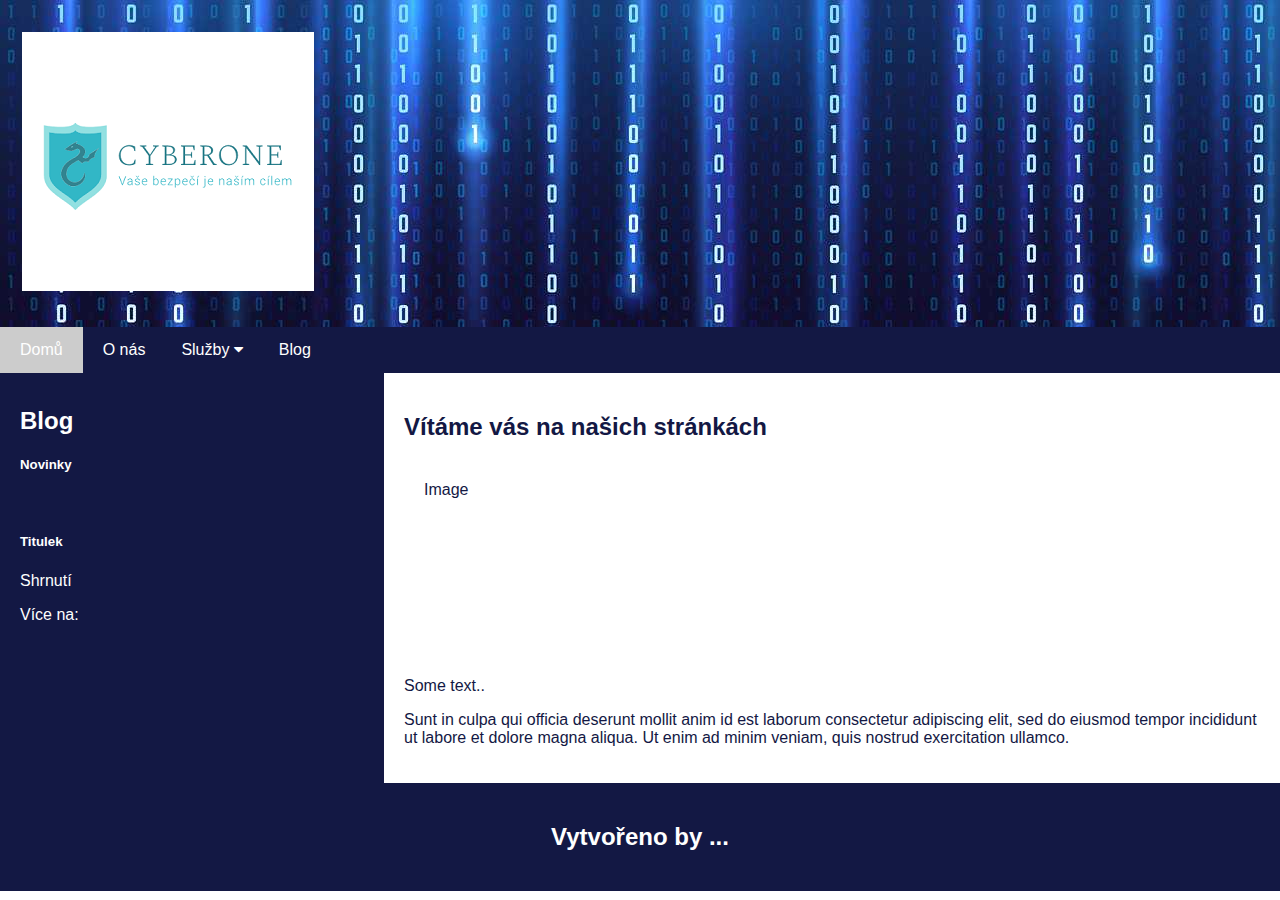
==== index.html @ 9d5e3048 "4" ====
<!DOCTYPE html>
<html>

<head>
    <meta name="viewport" content="width=device-width, initial-scale=1"/>
    <meta name="description" content="Firemní stránky firmy Cyberone"/>
    <meta name="keywords" content="firma, Cyberone, IT security"/>
    <link rel="stylesheet" href="css/style.css">
    <link rel="stylesheet" href="https://cdnjs.cloudflare.com/ajax/libs/font-awesome/4.7.0/css/font-awesome.min.css">
    <script src="script.js"></script>
</head>
<title>
    Cyberone
</title>

<body>
    <div class="header">
        <a href="index.html" class="logo"><img src="pictures/Logo.jpg"></a>
    </div>
    <div class="navbar">
        <a href="index.html" href="javascript:void(0)" class="active">Domů</a>
        <a href="aboutus.html" href="javascript:void(0)">O nás</a>
        <div class="dropdown" href="javascript:void(0)">
            <button class="dropbtn">Služby
                <i class="fa fa-caret-down"></i>
            </button>
            <div class="dropdown-content">
                <a href="ictsecurity.html">ICT security consulting</a>
                <a href="skoleni.html">Školení o bezpečném užívání koncových zařízení</a>
                <a href="nakupaprodej.html">Nákup a prodej bezpečnostních technologií</a>
            </div>
        </div>
        <a href="blog.html" href="javascript:void(0)">Blog</a>
        <div class="right">
        </div>
    </div>
    <div class="row">
        <div class="side">
            <h2>Blog</h2>
            <h5>Novinky</h5>
            <br>
            <div class="article-link">
                <div class="card mb-3" style="max-width: 540px;">
                    <div class="row no-gutters">
                        <div class="col-md-12">
                            <a href=""
                                class="image-container">
                                <img src="" class="lazyloaded"
                                    alt=""
                                    title="" height width="270"
                                    src="">
                            </a>
                        </div>
                        <div class="col-md-8">
                            <div class="card-body">
                                    <h5 class="card-title">Titulek</h5>
                                </a>
                                <p class="card-text">Shrnutí</p>
                                <p class="card-text">Více na:
                                    <a href=""></a>
                                </p>
                            </div>
                        </div>
                    </div>
                </div>
            </div>
        </div>
        <div class="main">
            <h2>Vítáme vás na našich stránkách</h2>
            <div class="fakeimg" style="height:200px;">Image</div>
            <p>Some text..</p>
            <p>Sunt in culpa qui officia deserunt mollit anim id est laborum consectetur adipiscing elit, sed do eiusmod
                tempor incididunt ut labore et dolore magna aliqua. Ut enim ad minim veniam, quis nostrud exercitation
                ullamco.</p>
        </div>
    </div>
    <div class="footer">
        <h2>Vytvořeno by ... </h2>
    </div>
</body>
---- css/style.css ----
* {
  box-sizing: border-box;
}

body {
  font-family: 'Lucida Sans', 'Lucida Sans Regular', 'Lucida Grande', 'Lucida Sans Unicode', Geneva, Verdana, sans-serif;
  margin: 0;
}

.header {
  overflow: hidden;
  padding: 20px 10px;
  text-align: center;
  background-image: url("binary.jpg");
  color: white;
}
.header a {
  float: left;
  color: black;
  text-align: center;
  padding: 12px;
  text-decoration: none;
  font-size: 18px;
  line-height: 25px;
  border-radius: 4px;
}

.header a.logo {
  font-size: 25px;
  font-weight: bold;
}

.header a:hover {
  background-color: #ddd;
  color: black;
}


@media screen and (max-width: 500px) {
  .header a {
    float: none;
    display: block;
    text-align: left;
  }
}
@media screen and (max-width: 600px) {
  .header {
    float: none;
  }
  .header a {
    float: none;
    display: block;
    text-align: left;
    width: 100%;
    margin: 0;
    padding: 14px;
  }
}

.navbar {
  overflow: hidden;
  background-color: rgb(19, 24, 68);
}

/* Style the navigation bar links */
.navbar a {
  float: left;
  display: block;
  color: white;
  text-align: center;
  padding: 14px 20px;
  text-decoration: none;
}

/* Change color on hover */
.navbar a:hover, .dropdown:hover .dropbtn  {
  background-color: rgba(25, 64, 194, 0.726);
  color: white;
}

.dropdown {
  float: left;
  overflow: hidden;
}

.dropdown .dropbtn {
  font-size: 16px;  
  border: none;
  outline: none;
  background-image: src="pictures/binary.jpg";
  padding: 14px 16px;
  background-color: inherit;
  font-family: inherit;
  margin: 0;
  color:white;
}
.dropdown-content {
  display: none;
  position: absolute;
  background-color: rgb(19, 24, 68);
  min-width: 160px;
  box-shadow: 0px 8px 16px 0px rgba(0,0,0,0.2);
  z-index: 1;
}

.dropdown-content a {
  float: none;
  color: white;
  padding: 12px 16px;
  text-decoration: none;
  display: block;
  text-align: left;
}

.dropdown-content a:hover {
  background-color:  rgba(25, 64, 194, 0.726);
}

.dropdown:hover .dropdown-content {
  display: block;
}
/* Column container */
.row {  
  display: flex;
  flex-wrap: wrap;
}

/* Create two unequal columns that sits next to each other */
/* Sidebar/left column */
.side {
  flex: 30%;
  background-color: rgb(19, 24, 68);
  float: left;
  display: block;
  color: white;
  padding: 14px 20px;
  text-decoration: none;
}

/* Main column */
.main {   
  flex: 70%;
  background-color: white;
  color: rgb(19, 24, 68);
  padding: 20px;
}

/* Fake image, just for this example */
.fakeimg {
  width: 100%;
  padding: 20px;
}

/* Responsive layout - when the screen is less than 700px wide, make the two columns stack on top of each other instead of next to each other */
@media screen and (max-width: 700px) {
  .row {   
    flex-direction: column;
  }
}

/* Responsive layout - when the screen is less than 400px wide, make the navigation links stack on top of each other instead of next to each other */
@media screen and (max-width: 400px) {
  .navbar a {
    float: none;
    width:100%;
  }
}
.footer {
  padding: 20px;
  text-align: center;
  background:  rgb(19, 24, 68);
  color: white;
}
.accordion {
  background-color: #eee;
  color: #444;
  cursor: pointer;
  padding: 18px;
  width: 100%;
  border: none;
  text-align: left;
  outline: none;
  font-size: 15px;
  transition: 0.4s;
}

.active, .accordion:hover {
  background-color: #ccc;
}

.panel {
  padding: 0 18px;
  background-color: white;
  max-height: 0;
  overflow: hidden;
  transition: max-height 0.2s ease-out;
}
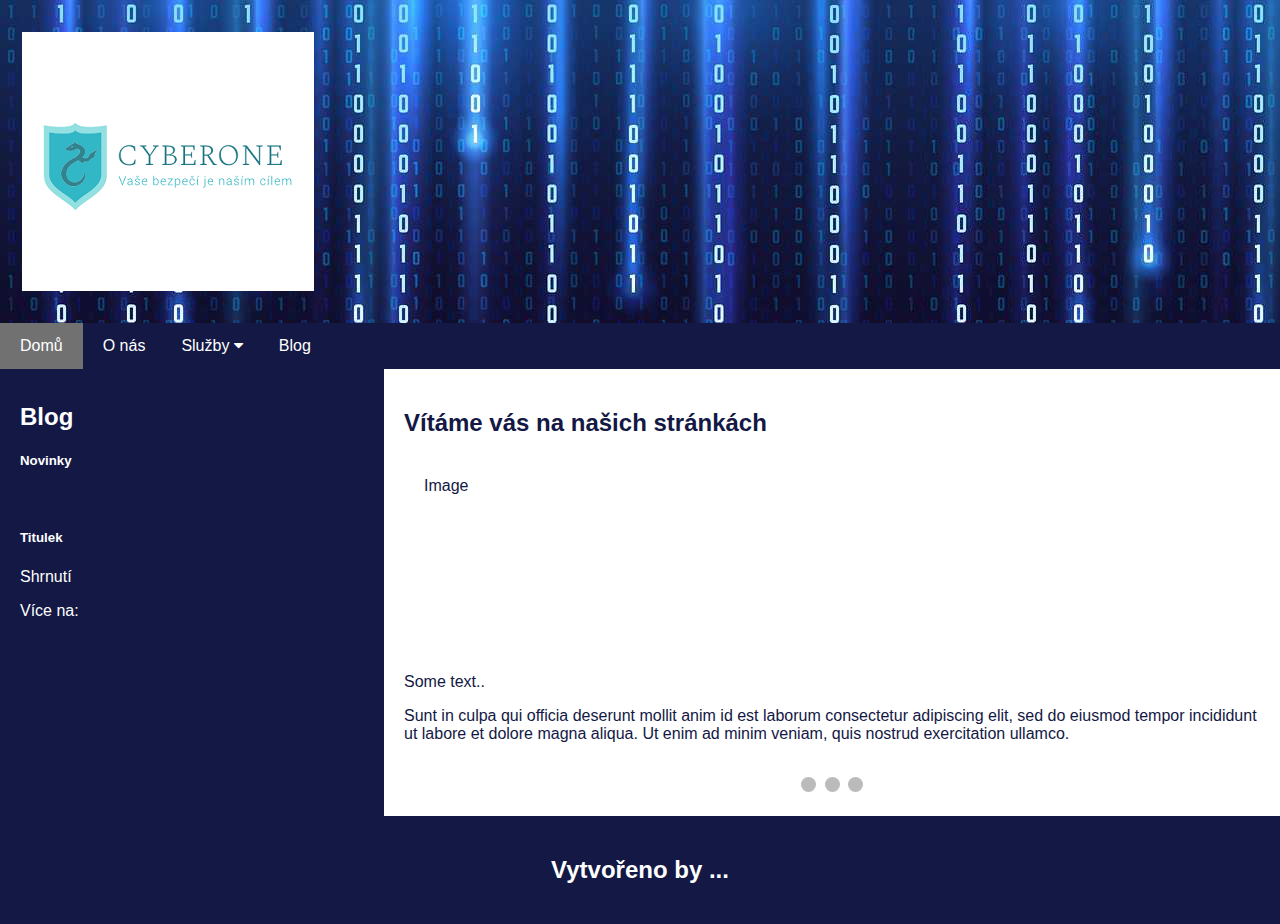
==== commit 6455b726: "2" ====
--- a/index.html
+++ b/index.html
@@ -2,9 +2,9 @@
 <html>
 
 <head>
-    <meta name="viewport" content="width=device-width, initial-scale=1"/>
-    <meta name="description" content="Firemní stránky firmy Cyberone"/>
-    <meta name="keywords" content="firma, Cyberone, IT security"/>
+    <meta name="viewport" content="width=device-width, initial-scale=1" />
+    <meta name="description" content="Firemní stránky firmy Cyberone" />
+    <meta name="keywords" content="firma, Cyberone, IT security" />
     <link rel="stylesheet" href="css/style.css">
     <link rel="stylesheet" href="https://cdnjs.cloudflare.com/ajax/libs/font-awesome/4.7.0/css/font-awesome.min.css">
     <script src="script.js"></script>
@@ -43,17 +43,13 @@
                 <div class="card mb-3" style="max-width: 540px;">
                     <div class="row no-gutters">
                         <div class="col-md-12">
-                            <a href=""
-                                class="image-container">
-                                <img src="" class="lazyloaded"
-                                    alt=""
-                                    title="" height width="270"
-                                    src="">
+                            <a href="" class="image-container">
+                                <img src="" class="lazyloaded" alt="" title="" height width="270" src="">
                             </a>
                         </div>
                         <div class="col-md-8">
                             <div class="card-body">
-                                    <h5 class="card-title">Titulek</h5>
+                                <h5 class="card-title">Titulek</h5>
                                 </a>
                                 <p class="card-text">Shrnutí</p>
                                 <p class="card-text">Více na:
@@ -72,6 +68,31 @@
             <p>Sunt in culpa qui officia deserunt mollit anim id est laborum consectetur adipiscing elit, sed do eiusmod
                 tempor incididunt ut labore et dolore magna aliqua. Ut enim ad minim veniam, quis nostrud exercitation
                 ullamco.</p>
+            <div class="slideshow-container">
+                <div class="mySlides fade">
+                    <div class="numbertext">1 / 3</div>
+                    <img src="pictures/ICT.jpg" style="width:100%">
+                    <div class="text">Caption Text</div>
+                </div>
+                <div class="mySlides fade">
+                    <div class="numbertext">2 / 3</div>
+                    <img src="pictures/ICT 2.jpg" style="width:100%">
+                    <div class="text">Caption Two</div>
+                </div>
+                <div class="mySlides fade">
+                    <div class="numbertext">3 / 3</div>
+                    <img src="pictures/ICT 3.jpg" style="width:100%">
+                    <div class="text">Caption Three</div>
+                </div>
+                <a class="prev" onclick="plusSlides(-1)">&#10094;</a>
+                <a class="next" onclick="plusSlides(1)">&#10095;</a>
+            </div>
+            <br>
+            <div style="text-align:center">
+                <span class="dot" onclick="currentSlide(1)"></span>
+                <span class="dot" onclick="currentSlide(2)"></span>
+                <span class="dot" onclick="currentSlide(3)"></span>
+            </div>
         </div>
     </div>
     <div class="footer">
--- a/css/style.css
+++ b/css/style.css
@@ -195,3 +195,101 @@
   overflow: hidden;
   transition: max-height 0.2s ease-out;
 }
+
+* {box-sizing: border-box}
+body {font-family: Verdana, sans-serif; margin:0}
+.mySlides {display: none}
+img {vertical-align: middle;}
+
+/* Slideshow container */
+.slideshow-container {
+  max-width: 1000px;
+  position: relative;
+  margin: auto;
+}
+
+/* Next & previous buttons */
+.prev, .next {
+  cursor: pointer;
+  position: absolute;
+  top: 50%;
+  width: auto;
+  padding: 16px;
+  margin-top: -22px;
+  color: white;
+  font-weight: bold;
+  font-size: 18px;
+  transition: 0.6s ease;
+  border-radius: 0 3px 3px 0;
+  user-select: none;
+}
+
+/* Position the "next button" to the right */
+.next {
+  right: 0;
+  border-radius: 3px 0 0 3px;
+}
+
+/* On hover, add a black background color with a little bit see-through */
+.prev:hover, .next:hover {
+  background-color: rgba(0,0,0,0.8);
+}
+
+/* Caption text */
+.text {
+  color: #f2f2f2;
+  font-size: 15px;
+  padding: 8px 12px;
+  position: absolute;
+  bottom: 8px;
+  width: 100%;
+  text-align: center;
+}
+
+/* Number text (1/3 etc) */
+.numbertext {
+  color: #f2f2f2;
+  font-size: 12px;
+  padding: 8px 12px;
+  position: absolute;
+  top: 0;
+}
+
+/* The dots/bullets/indicators */
+.dot {
+  cursor: pointer;
+  height: 15px;
+  width: 15px;
+  margin: 0 2px;
+  background-color: #bbb;
+  border-radius: 50%;
+  display: inline-block;
+  transition: background-color 0.6s ease;
+}
+
+.active, .dot:hover {
+  background-color: #717171;
+}
+
+/* Fading animation */
+.fade {
+  -webkit-animation-name: fade;
+  -webkit-animation-duration: 1.5s;
+  animation-name: fade;
+  animation-duration: 1.5s;
+}
+
+@-webkit-keyframes fade {
+  from {opacity: .4} 
+  to {opacity: 1}
+}
+
+@keyframes fade {
+  from {opacity: .4} 
+  to {opacity: 1}
+}
+
+/* On smaller screens, decrease text size */
+@media only screen and (max-width: 300px) {
+  .prev, .next,.text {font-size: 11px}
+}
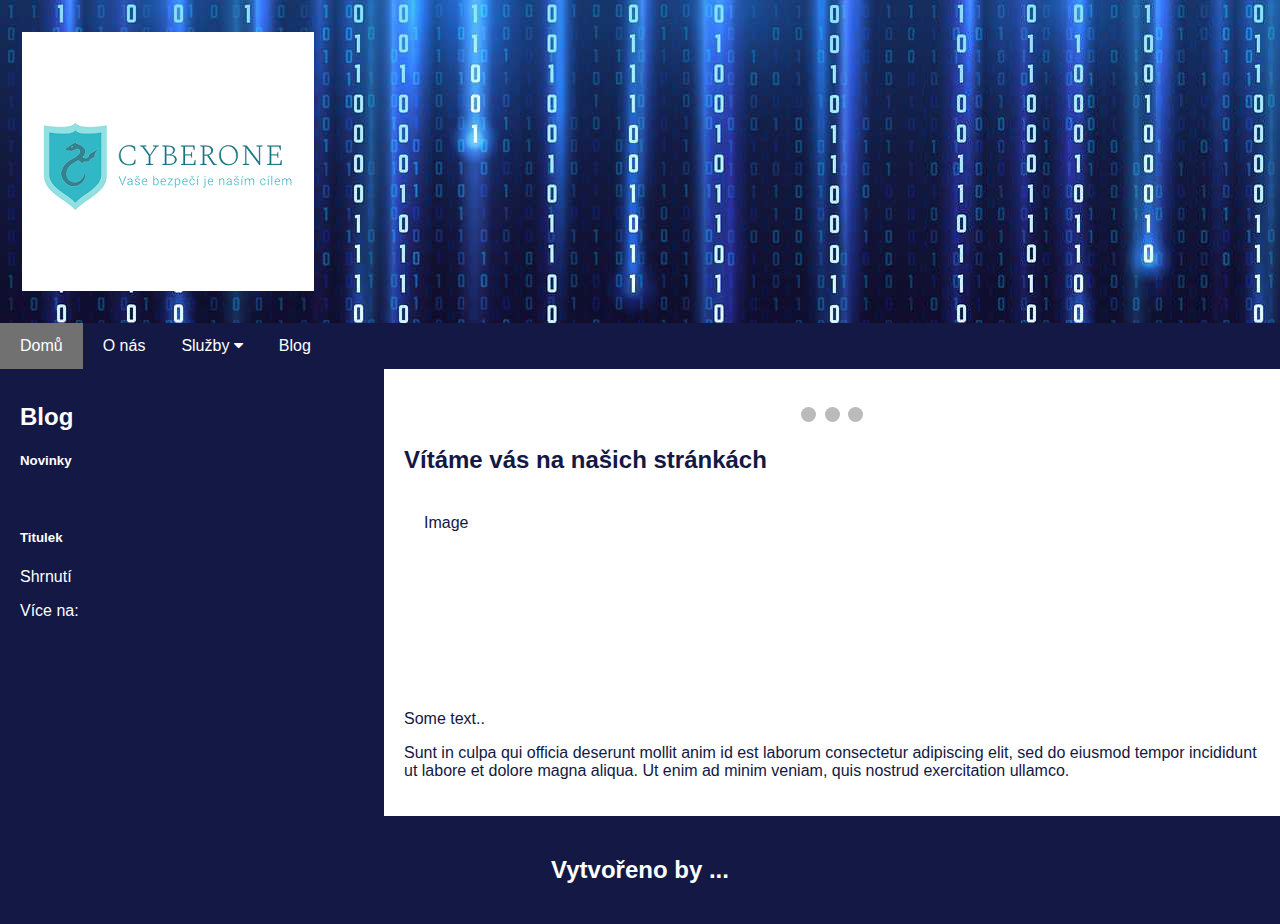
==== commit 2ace1751: "Update index.html" ====
--- a/index.html
+++ b/index.html
@@ -62,12 +62,6 @@
             </div>
         </div>
         <div class="main">
-            <h2>Vítáme vás na našich stránkách</h2>
-            <div class="fakeimg" style="height:200px;">Image</div>
-            <p>Some text..</p>
-            <p>Sunt in culpa qui officia deserunt mollit anim id est laborum consectetur adipiscing elit, sed do eiusmod
-                tempor incididunt ut labore et dolore magna aliqua. Ut enim ad minim veniam, quis nostrud exercitation
-                ullamco.</p>
             <div class="slideshow-container">
                 <div class="mySlides fade">
                     <div class="numbertext">1 / 3</div>
@@ -93,6 +87,12 @@
                 <span class="dot" onclick="currentSlide(2)"></span>
                 <span class="dot" onclick="currentSlide(3)"></span>
             </div>
+            <h2>Vítáme vás na našich stránkách</h2>
+            <div class="fakeimg" style="height:200px;">Image</div>
+            <p>Some text..</p>
+            <p>Sunt in culpa qui officia deserunt mollit anim id est laborum consectetur adipiscing elit, sed do eiusmod
+                tempor incididunt ut labore et dolore magna aliqua. Ut enim ad minim veniam, quis nostrud exercitation
+                ullamco.</p>
         </div>
     </div>
     <div class="footer">
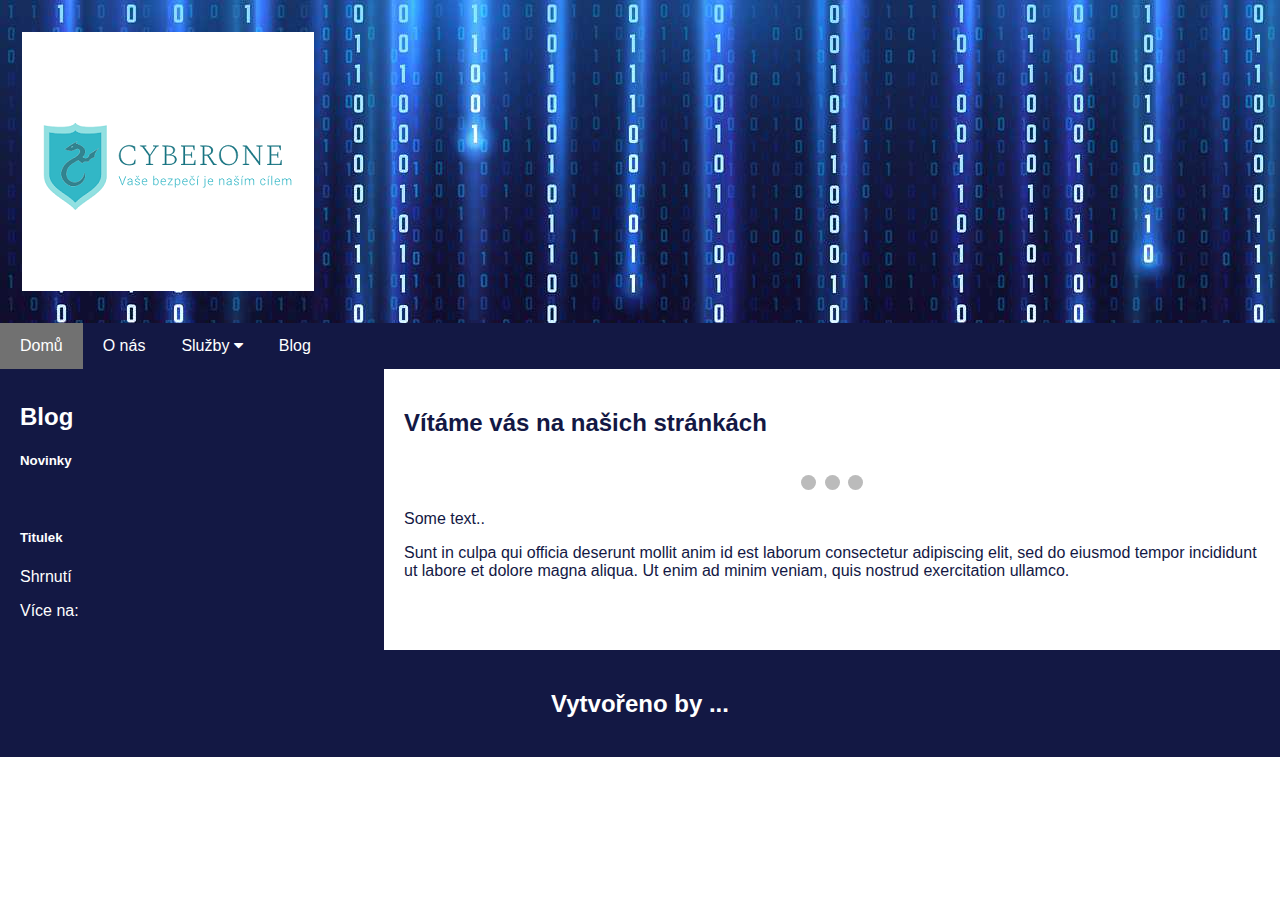
==== commit 289e9ce2: "1" ====
--- a/index.html
+++ b/index.html
@@ -62,20 +62,21 @@
             </div>
         </div>
         <div class="main">
+            <h2>Vítáme vás na našich stránkách</h2>
             <div class="slideshow-container">
                 <div class="mySlides fade">
                     <div class="numbertext">1 / 3</div>
-                    <img src="pictures/ICT.jpg" style="width:100%">
+                    <a href="blog.html"><img src="pictures/ICT.jpg" style="width:100%"></a>
                     <div class="text">Caption Text</div>
                 </div>
                 <div class="mySlides fade">
                     <div class="numbertext">2 / 3</div>
-                    <img src="pictures/ICT 2.jpg" style="width:100%">
+                    <a href="blog.html"><img src="pictures/ICT 2.jpg" style="width:100%"></a>
                     <div class="text">Caption Two</div>
                 </div>
                 <div class="mySlides fade">
                     <div class="numbertext">3 / 3</div>
-                    <img src="pictures/ICT 3.jpg" style="width:100%">
+                    <a href="blog.html"><img src="pictures/ICT 3.jpg" style="width:100%"></a>
                     <div class="text">Caption Three</div>
                 </div>
                 <a class="prev" onclick="plusSlides(-1)">&#10094;</a>
@@ -87,8 +88,6 @@
                 <span class="dot" onclick="currentSlide(2)"></span>
                 <span class="dot" onclick="currentSlide(3)"></span>
             </div>
-            <h2>Vítáme vás na našich stránkách</h2>
-            <div class="fakeimg" style="height:200px;">Image</div>
             <p>Some text..</p>
             <p>Sunt in culpa qui officia deserunt mollit anim id est laborum consectetur adipiscing elit, sed do eiusmod
                 tempor incididunt ut labore et dolore magna aliqua. Ut enim ad minim veniam, quis nostrud exercitation
--- a/css/style.css
+++ b/css/style.css
@@ -185,15 +185,14 @@
 }
 
 .active, .accordion:hover {
-  background-color: #ccc;
+  background-color: #ccc; 
 }
 
 .panel {
   padding: 0 18px;
+  display: none;
   background-color: white;
-  max-height: 0;
-  overflow: hidden;
-  transition: max-height 0.2s ease-out;
+  overflow: hidden;
 }
 
 * {box-sizing: border-box}
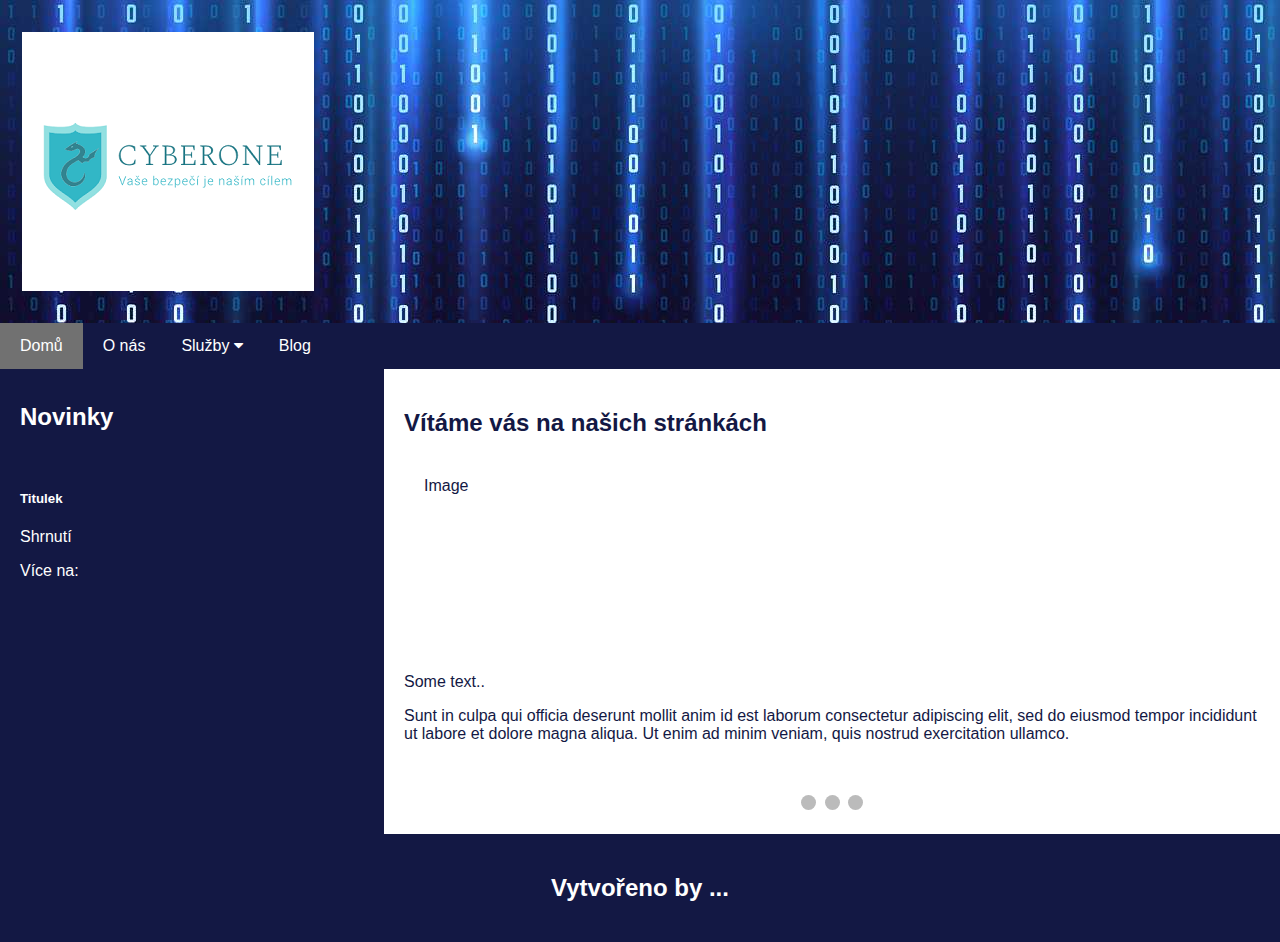
==== commit de14380d: "ddd" ====
--- a/index.html
+++ b/index.html
@@ -2,9 +2,7 @@
 <html>
 
 <head>
-    <meta name="viewport" content="width=device-width, initial-scale=1" />
-    <meta name="description" content="Firemní stránky firmy Cyberone" />
-    <meta name="keywords" content="firma, Cyberone, IT security" />
+    <meta name="viewport" content="width=device-width, initial-scale=1">
     <link rel="stylesheet" href="css/style.css">
     <link rel="stylesheet" href="https://cdnjs.cloudflare.com/ajax/libs/font-awesome/4.7.0/css/font-awesome.min.css">
     <script src="script.js"></script>
@@ -36,8 +34,7 @@
     </div>
     <div class="row">
         <div class="side">
-            <h2>Blog</h2>
-            <h5>Novinky</h5>
+            <h2>Novinky</h2>
             <br>
             <div class="article-link">
                 <div class="card mb-3" style="max-width: 540px;">
@@ -63,35 +60,41 @@
         </div>
         <div class="main">
             <h2>Vítáme vás na našich stránkách</h2>
-            <div class="slideshow-container">
-                <div class="mySlides fade">
-                    <div class="numbertext">1 / 3</div>
-                    <a href="blog.html"><img src="pictures/ICT.jpg" style="width:100%"></a>
-                    <div class="text">Caption Text</div>
-                </div>
-                <div class="mySlides fade">
-                    <div class="numbertext">2 / 3</div>
-                    <a href="blog.html"><img src="pictures/ICT 2.jpg" style="width:100%"></a>
-                    <div class="text">Caption Two</div>
-                </div>
-                <div class="mySlides fade">
-                    <div class="numbertext">3 / 3</div>
-                    <a href="blog.html"><img src="pictures/ICT 3.jpg" style="width:100%"></a>
-                    <div class="text">Caption Three</div>
-                </div>
-                <a class="prev" onclick="plusSlides(-1)">&#10094;</a>
-                <a class="next" onclick="plusSlides(1)">&#10095;</a>
-            </div>
-            <br>
-            <div style="text-align:center">
-                <span class="dot" onclick="currentSlide(1)"></span>
-                <span class="dot" onclick="currentSlide(2)"></span>
-                <span class="dot" onclick="currentSlide(3)"></span>
-            </div>
+            <div class="fakeimg" style="height:200px;">Image</div>
             <p>Some text..</p>
             <p>Sunt in culpa qui officia deserunt mollit anim id est laborum consectetur adipiscing elit, sed do eiusmod
                 tempor incididunt ut labore et dolore magna aliqua. Ut enim ad minim veniam, quis nostrud exercitation
                 ullamco.</p>
+           <br>
+                <div class="slideshow-container">
+
+                <div class="mySlides fade">
+                    <div class="numbertext">1 / 3</div>
+                    <img src="pictures/ict.jpg" style="width:100%">
+                    <div class="text">Caption Text</div>
+                </div>
+
+                <div class="mySlides fade">
+                    <div class="numbertext">2 / 3</div>
+                    <img src="pictures/ict2.jpg" style="width:100%">
+                    <div class="text">Caption Two</div>
+                </div>
+
+                <div class="mySlides fade">
+                    <div class="numbertext">3 / 3</div>
+                    <img src="pictures/ict3.jpg" style="width:100%">
+                    <div class="text">Caption Three</div>
+                </div>
+
+            </div>
+            <br>
+
+            <div style="text-align:center">
+                <span class="dot"></span>
+                <span class="dot"></span>
+                <span class="dot"></span>
+            </div>
+
         </div>
     </div>
     <div class="footer">
--- a/css/style.css
+++ b/css/style.css
@@ -185,19 +185,18 @@
 }
 
 .active, .accordion:hover {
-  background-color: #ccc; 
+  background-color: #ccc;
 }
 
 .panel {
   padding: 0 18px;
-  display: none;
   background-color: white;
-  overflow: hidden;
-}
-
-* {box-sizing: border-box}
-body {font-family: Verdana, sans-serif; margin:0}
-.mySlides {display: none}
+  max-height: 0;
+  overflow: hidden;
+  transition: max-height 0.2s ease-out;
+}
+
+.mySlides {display: none;}
 img {vertical-align: middle;}
 
 /* Slideshow container */
@@ -205,33 +204,6 @@
   max-width: 1000px;
   position: relative;
   margin: auto;
-}
-
-/* Next & previous buttons */
-.prev, .next {
-  cursor: pointer;
-  position: absolute;
-  top: 50%;
-  width: auto;
-  padding: 16px;
-  margin-top: -22px;
-  color: white;
-  font-weight: bold;
-  font-size: 18px;
-  transition: 0.6s ease;
-  border-radius: 0 3px 3px 0;
-  user-select: none;
-}
-
-/* Position the "next button" to the right */
-.next {
-  right: 0;
-  border-radius: 3px 0 0 3px;
-}
-
-/* On hover, add a black background color with a little bit see-through */
-.prev:hover, .next:hover {
-  background-color: rgba(0,0,0,0.8);
 }
 
 /* Caption text */
@@ -256,7 +228,6 @@
 
 /* The dots/bullets/indicators */
 .dot {
-  cursor: pointer;
   height: 15px;
   width: 15px;
   margin: 0 2px;
@@ -266,7 +237,7 @@
   transition: background-color 0.6s ease;
 }
 
-.active, .dot:hover {
+.active {
   background-color: #717171;
 }
 
@@ -290,5 +261,5 @@
 
 /* On smaller screens, decrease text size */
 @media only screen and (max-width: 300px) {
-  .prev, .next,.text {font-size: 11px}
-}
+  .text {font-size: 11px}
+}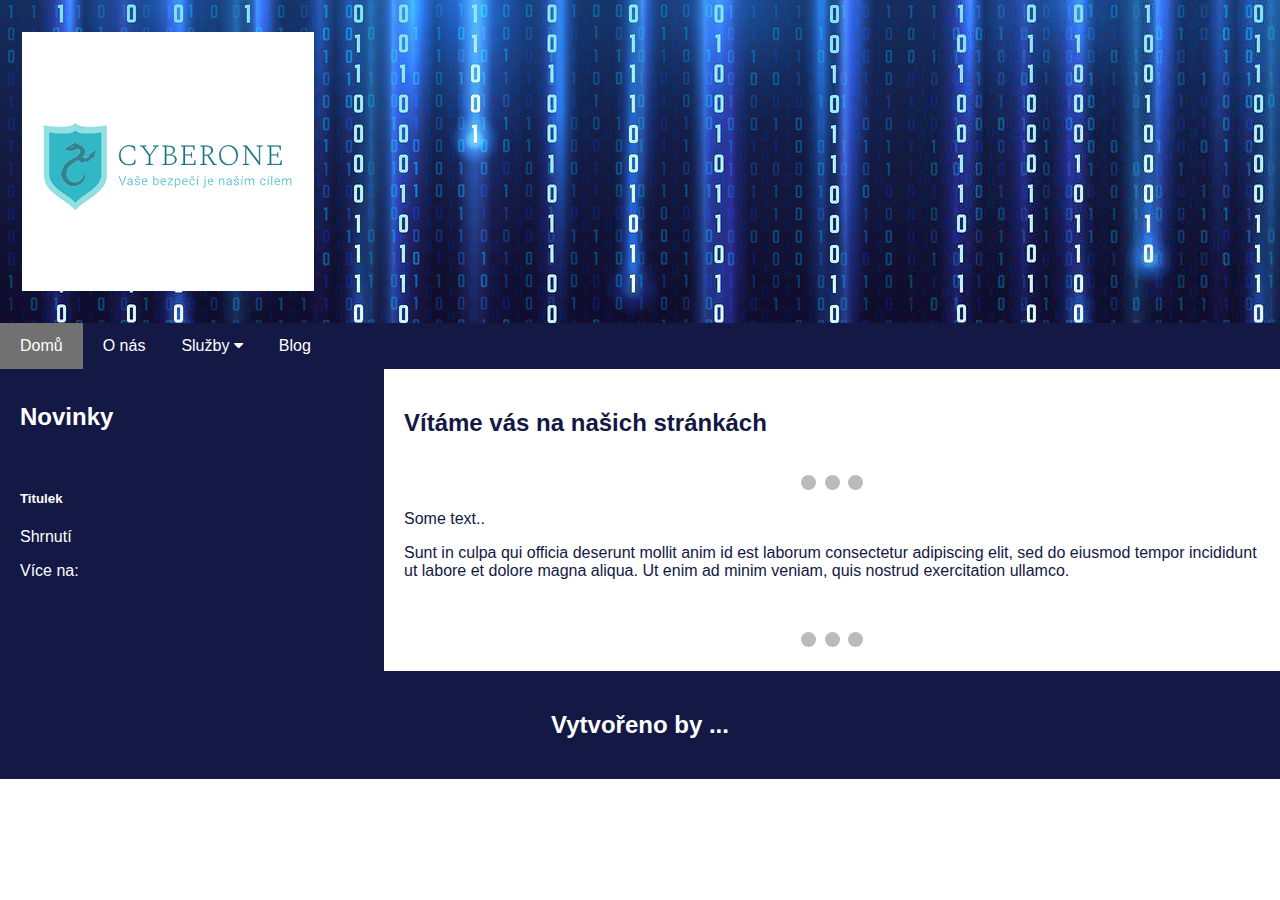
==== commit b0756325: "Merge branch 'master' of https://github.com/chocomys/cyberone" ====
--- a/index.html
+++ b/index.html
@@ -2,7 +2,9 @@
 <html>
 
 <head>
-    <meta name="viewport" content="width=device-width, initial-scale=1">
+    <meta name="viewport" content="width=device-width, initial-scale=1" />
+    <meta name="description" content="Firemní stránky firmy Cyberone" />
+    <meta name="keywords" content="firma, Cyberone, IT security" />
     <link rel="stylesheet" href="css/style.css">
     <link rel="stylesheet" href="https://cdnjs.cloudflare.com/ajax/libs/font-awesome/4.7.0/css/font-awesome.min.css">
     <script src="script.js"></script>
@@ -60,7 +62,31 @@
         </div>
         <div class="main">
             <h2>Vítáme vás na našich stránkách</h2>
-            <div class="fakeimg" style="height:200px;">Image</div>
+            <div class="slideshow-container">
+                <div class="mySlides fade">
+                    <div class="numbertext">1 / 3</div>
+                    <a href="blog.html"><img src="pictures/ICT.jpg" style="width:100%"></a>
+                    <div class="text">Caption Text</div>
+                </div>
+                <div class="mySlides fade">
+                    <div class="numbertext">2 / 3</div>
+                    <a href="blog.html"><img src="pictures/ICT 2.jpg" style="width:100%"></a>
+                    <div class="text">Caption Two</div>
+                </div>
+                <div class="mySlides fade">
+                    <div class="numbertext">3 / 3</div>
+                    <a href="blog.html"><img src="pictures/ICT 3.jpg" style="width:100%"></a>
+                    <div class="text">Caption Three</div>
+                </div>
+                <a class="prev" onclick="plusSlides(-1)">&#10094;</a>
+                <a class="next" onclick="plusSlides(1)">&#10095;</a>
+            </div>
+            <br>
+            <div style="text-align:center">
+                <span class="dot" onclick="currentSlide(1)"></span>
+                <span class="dot" onclick="currentSlide(2)"></span>
+                <span class="dot" onclick="currentSlide(3)"></span>
+            </div>
             <p>Some text..</p>
             <p>Sunt in culpa qui officia deserunt mollit anim id est laborum consectetur adipiscing elit, sed do eiusmod
                 tempor incididunt ut labore et dolore magna aliqua. Ut enim ad minim veniam, quis nostrud exercitation
--- a/css/style.css
+++ b/css/style.css
@@ -185,15 +185,112 @@
 }
 
 .active, .accordion:hover {
-  background-color: #ccc;
+  background-color: #ccc; 
 }
 
 .panel {
   padding: 0 18px;
+  display: none;
   background-color: white;
-  max-height: 0;
   overflow: hidden;
-  transition: max-height 0.2s ease-out;
+}
+
+* {box-sizing: border-box}
+body {font-family: Verdana, sans-serif; margin:0}
+.mySlides {display: none}
+img {vertical-align: middle;}
+
+/* Slideshow container */
+.slideshow-container {
+  max-width: 1000px;
+  position: relative;
+  margin: auto;
+}
+
+/* Next & previous buttons */
+.prev, .next {
+  cursor: pointer;
+  position: absolute;
+  top: 50%;
+  width: auto;
+  padding: 16px;
+  margin-top: -22px;
+  color: white;
+  font-weight: bold;
+  font-size: 18px;
+  transition: 0.6s ease;
+  border-radius: 0 3px 3px 0;
+  user-select: none;
+}
+
+/* Position the "next button" to the right */
+.next {
+  right: 0;
+  border-radius: 3px 0 0 3px;
+}
+
+/* On hover, add a black background color with a little bit see-through */
+.prev:hover, .next:hover {
+  background-color: rgba(0,0,0,0.8);
+}
+
+/* Caption text */
+.text {
+  color: #f2f2f2;
+  font-size: 15px;
+  padding: 8px 12px;
+  position: absolute;
+  bottom: 8px;
+  width: 100%;
+  text-align: center;
+}
+
+/* Number text (1/3 etc) */
+.numbertext {
+  color: #f2f2f2;
+  font-size: 12px;
+  padding: 8px 12px;
+  position: absolute;
+  top: 0;
+}
+
+/* The dots/bullets/indicators */
+.dot {
+  cursor: pointer;
+  height: 15px;
+  width: 15px;
+  margin: 0 2px;
+  background-color: #bbb;
+  border-radius: 50%;
+  display: inline-block;
+  transition: background-color 0.6s ease;
+}
+
+.active, .dot:hover {
+  background-color: #717171;
+}
+
+/* Fading animation */
+.fade {
+  -webkit-animation-name: fade;
+  -webkit-animation-duration: 1.5s;
+  animation-name: fade;
+  animation-duration: 1.5s;
+}
+
+@-webkit-keyframes fade {
+  from {opacity: .4} 
+  to {opacity: 1}
+}
+
+@keyframes fade {
+  from {opacity: .4} 
+  to {opacity: 1}
+}
+
+/* On smaller screens, decrease text size */
+@media only screen and (max-width: 300px) {
+  .prev, .next,.text {font-size: 11px}
 }
 
 .mySlides {display: none;}
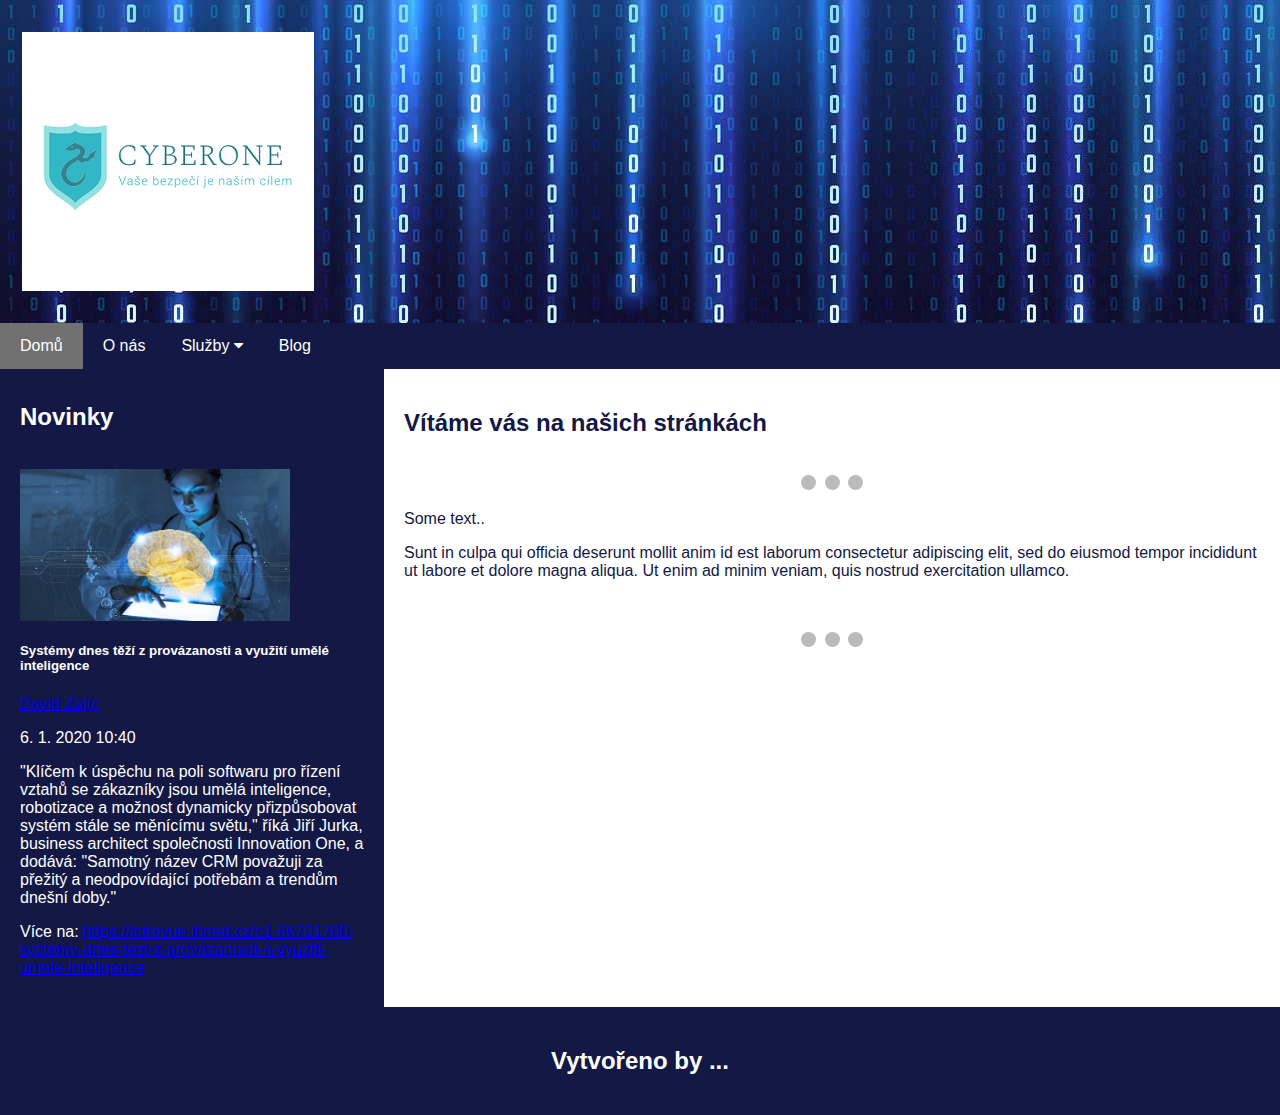
==== commit cdf14923: "8.1." ====
--- a/index.html
+++ b/index.html
@@ -1,8 +1,9 @@
 <!DOCTYPE html>
-<html>
+<html lang="cs-cz">
 
 <head>
     <meta name="viewport" content="width=device-width, initial-scale=1" />
+    <meta charset="utf-8" />
     <meta name="description" content="Firemní stránky firmy Cyberone" />
     <meta name="keywords" content="firma, Cyberone, IT security" />
     <link rel="stylesheet" href="css/style.css">
@@ -42,17 +43,27 @@
                 <div class="card mb-3" style="max-width: 540px;">
                     <div class="row no-gutters">
                         <div class="col-md-12">
-                            <a href="" class="image-container">
-                                <img src="" class="lazyloaded" alt="" title="" height width="270" src="">
+                            <a href="https://ictrevue.ihned.cz/c1-66701700-systemy-dnes-tezi-z-provazanosti-a-vyuziti-umele-inteligence"
+                                class="image-container">
+                                <img src="pictures/shutterstock_732027613.jpg" class="lazyloaded" alt="" title="" height
+                                    width="270">
                             </a>
                         </div>
                         <div class="col-md-8">
                             <div class="card-body">
-                                <h5 class="card-title">Titulek</h5>
+                                <h5 class="card-title">Systémy dnes těží z provázanosti a využití umělé inteligence</h5>
+                                <p class="author"><a href="https://ihned.cz/?m=authors&article%5baut_id%5d=12939270">David Zajíc
+                                    </a></p>
+                                <p class="date">6. 1. 2020 10:40</p>
                                 </a>
-                                <p class="card-text">Shrnutí</p>
+                                <p class="card-text">"Klíčem k úspěchu na poli softwaru pro řízení vztahů se zákazníky
+                                    jsou umělá inteligence, robotizace a možnost dynamicky přizpůsobovat systém stále se
+                                    měnícímu světu," říká Jiří Jurka, business architect společnosti Innovation One, a
+                                    dodává: "Samotný název CRM považuji za přežitý a neodpovídající potřebám a trendům
+                                    dnešní doby."</p>
                                 <p class="card-text">Více na:
-                                    <a href=""></a>
+                                    <a
+                                        href="https://ictrevue.ihned.cz/c1-66701700-systemy-dnes-tezi-z-provazanosti-a-vyuziti-umele-inteligence">https://ictrevue.ihned.cz/c1-66701700-systemy-dnes-tezi-z-provazanosti-a-vyuziti-umele-inteligence</a>
                                 </p>
                             </div>
                         </div>
@@ -91,8 +102,8 @@
             <p>Sunt in culpa qui officia deserunt mollit anim id est laborum consectetur adipiscing elit, sed do eiusmod
                 tempor incididunt ut labore et dolore magna aliqua. Ut enim ad minim veniam, quis nostrud exercitation
                 ullamco.</p>
-           <br>
-                <div class="slideshow-container">
+            <br>
+            <div class="slideshow-container">
 
                 <div class="mySlides fade">
                     <div class="numbertext">1 / 3</div>
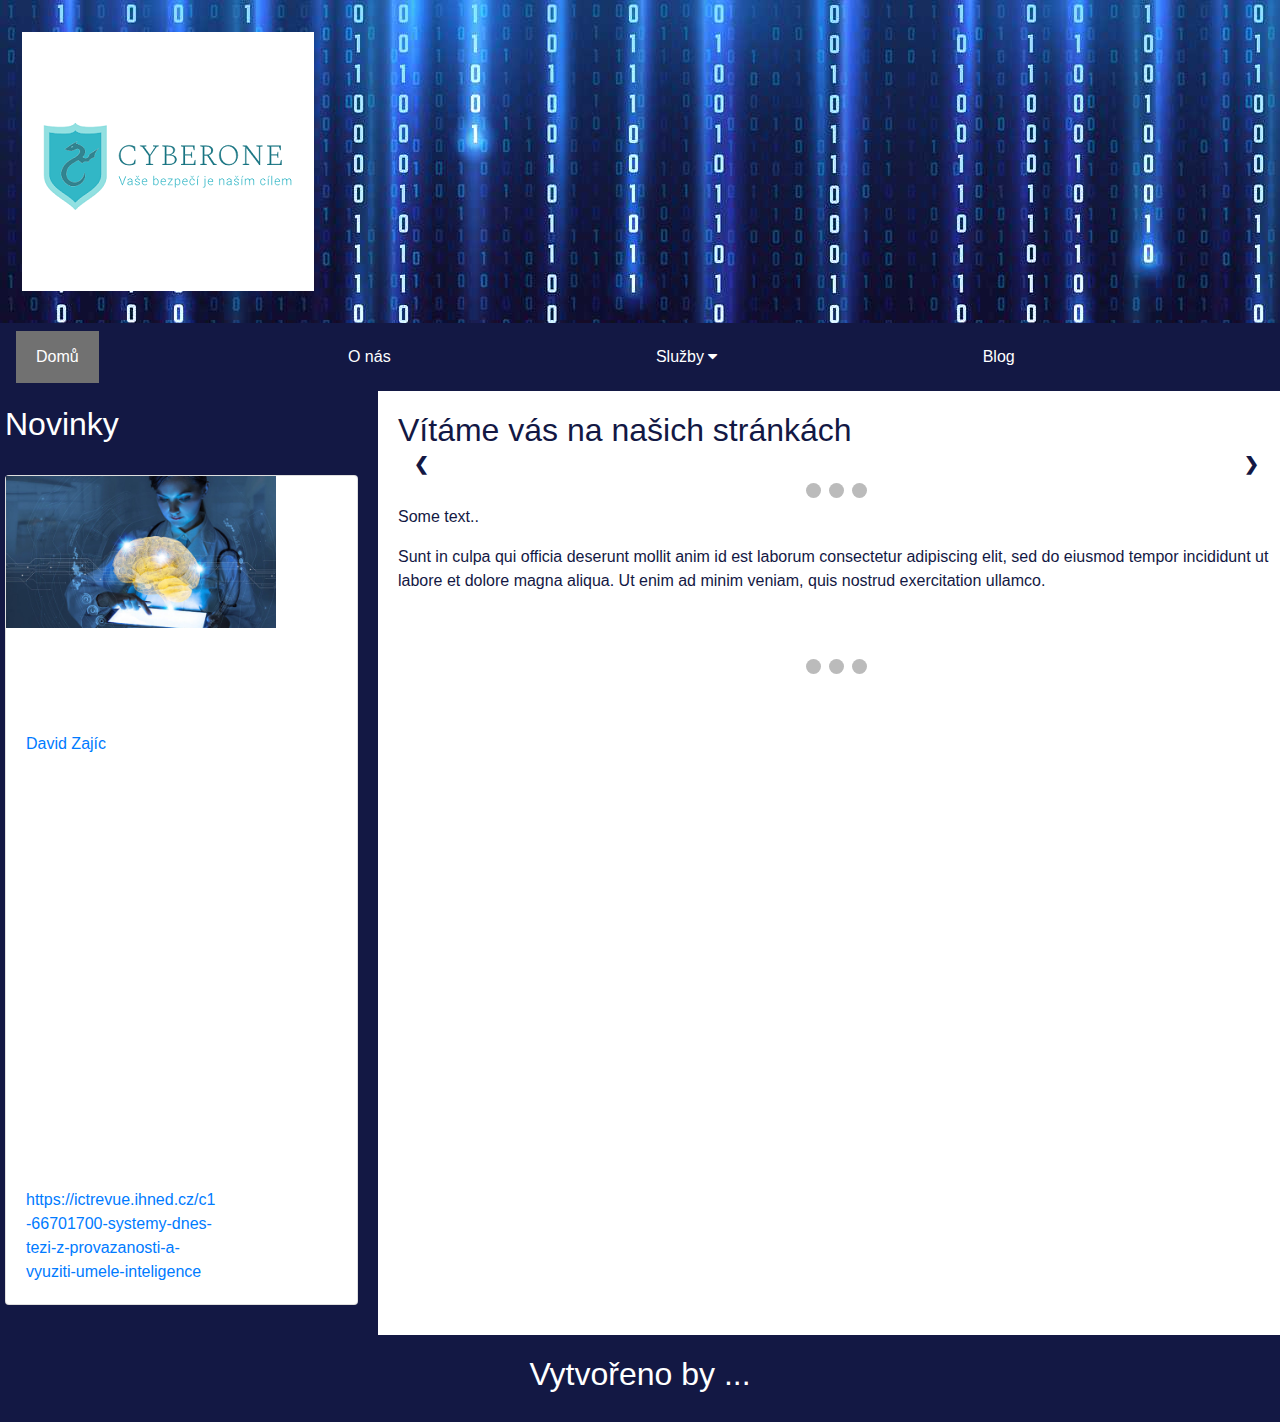
==== commit 4678f181: "8.2" ====
--- a/index.html
+++ b/index.html
@@ -8,6 +8,8 @@
     <meta name="keywords" content="firma, Cyberone, IT security" />
     <link rel="stylesheet" href="css/style.css">
     <link rel="stylesheet" href="https://cdnjs.cloudflare.com/ajax/libs/font-awesome/4.7.0/css/font-awesome.min.css">
+    <link rel="stylesheet" href="https://stackpath.bootstrapcdn.com/bootstrap/4.3.1/css/bootstrap.min.css"
+        integrity="sha384-ggOyR0iXCbMQv3Xipma34MD+dH/1fQ784/j6cY/iJTQUOhcWr7x9JvoRxT2MZw1T" crossorigin="anonymous">
     <script src="script.js"></script>
 </head>
 <title>
@@ -52,7 +54,8 @@
                         <div class="col-md-8">
                             <div class="card-body">
                                 <h5 class="card-title">Systémy dnes těží z provázanosti a využití umělé inteligence</h5>
-                                <p class="author"><a href="https://ihned.cz/?m=authors&article%5baut_id%5d=12939270">David Zajíc
+                                <p class="author"><a
+                                        href="https://ihned.cz/?m=authors&article%5baut_id%5d=12939270">David Zajíc
                                     </a></p>
                                 <p class="date">6. 1. 2020 10:40</p>
                                 </a>
